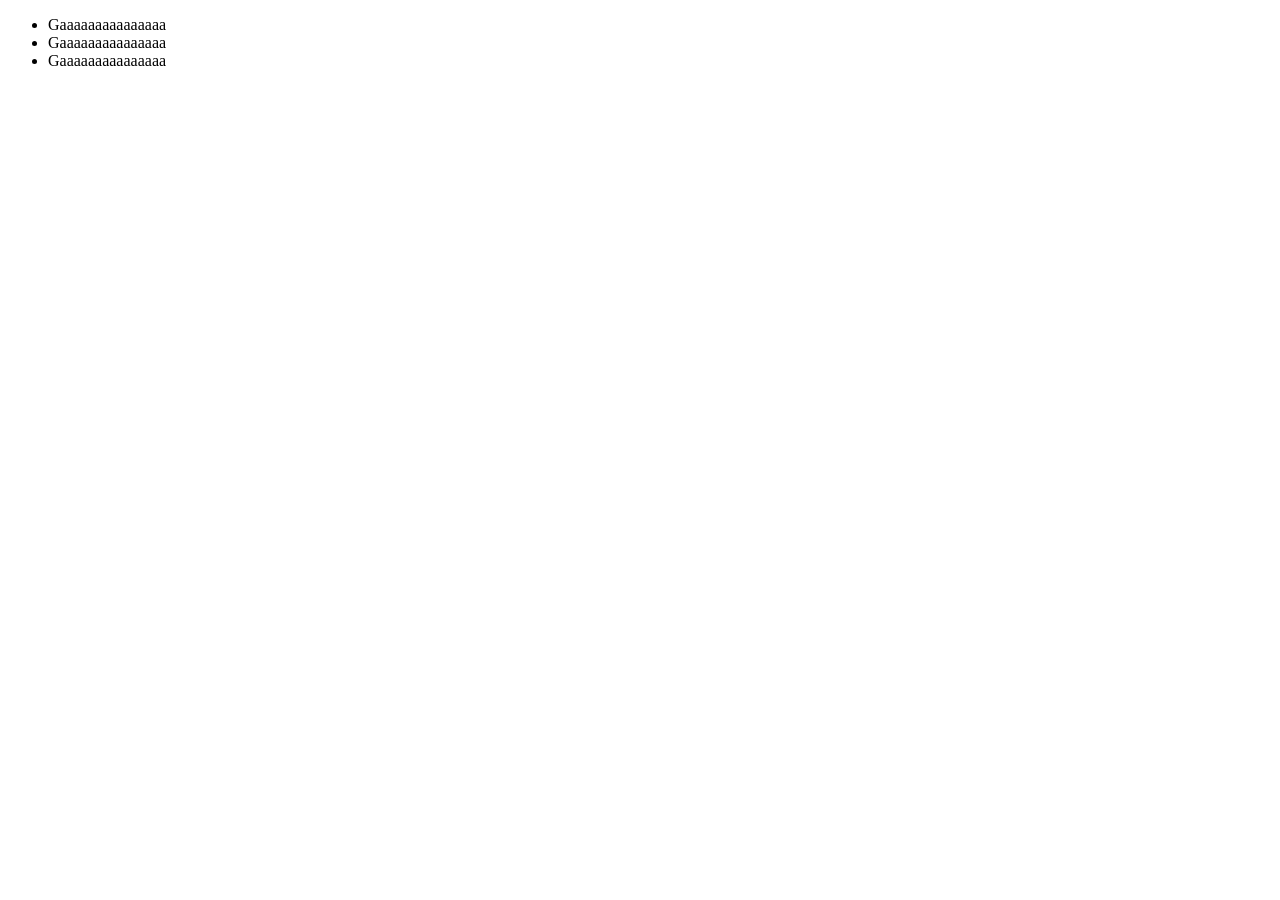
==== index.html @ 6e06648e "." ====
<!DOCTYPE html>
<html lang="en">
<head>
    <meta charset="UTF-8">
    <meta http-equiv="X-UA-Compatible" content="IE=edge">
    <meta name="viewport" content="width=device-width, initial-scale=1.0">
    <title>mithibel</title>
</head>
<body>
    <nav>
        <ul>
            <li>Gaaaaaaaaaaaaaaa</li>
            <li>Gaaaaaaaaaaaaaaa</li>
            <li>Gaaaaaaaaaaaaaaa</li>
        </ul>
    </nav>
</body>
</html>
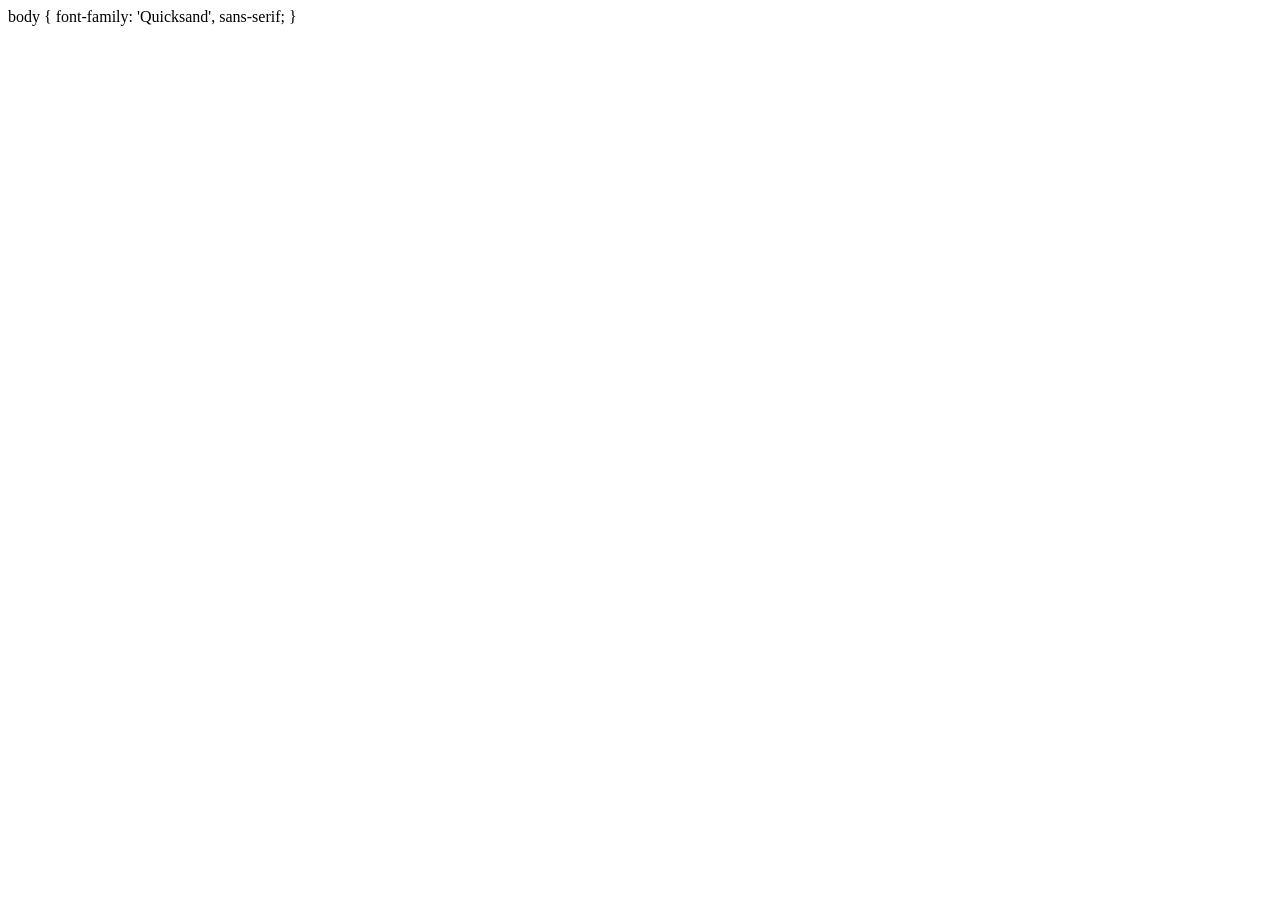
==== commit a181a22a: "creacion de contraseña" ====
--- a/index.html
+++ b/index.html
@@ -4,15 +4,24 @@
     <meta charset="UTF-8">
     <meta http-equiv="X-UA-Compatible" content="IE=edge">
     <meta name="viewport" content="width=device-width, initial-scale=1.0">
-    <title>mithibel</title>
+    <title>Document</title>
+    <link rel="preconnect" href="https://fonts.googleapis.com">
+    <link rel="preconnect" href="https://fonts.gstatic.com" crossorigin>
+    <link href="https://fonts.googleapis.com/css2?family=Quicksand:wght@300;500;700&display=swap" rel="stylesheet">
 </head>
+<style>
+     :root{
+        --white: #ffffff;
+        --black: #000000;
+        --very-light-pink: #c7c7c7;
+        --text-input-field: #f7f7f7;
+        --hospital-green: #acd9b2;
+    }
+</style>
 <body>
-    <nav>
-        <ul>
-            <li>Gaaaaaaaaaaaaaaa</li>
-            <li>Gaaaaaaaaaaaaaaa</li>
-            <li>Gaaaaaaaaaaaaaaa</li>
-        </ul>
-    </nav>
+   
+    body {
+        font-family: 'Quicksand', sans-serif;
+    }
 </body>
 </html>
